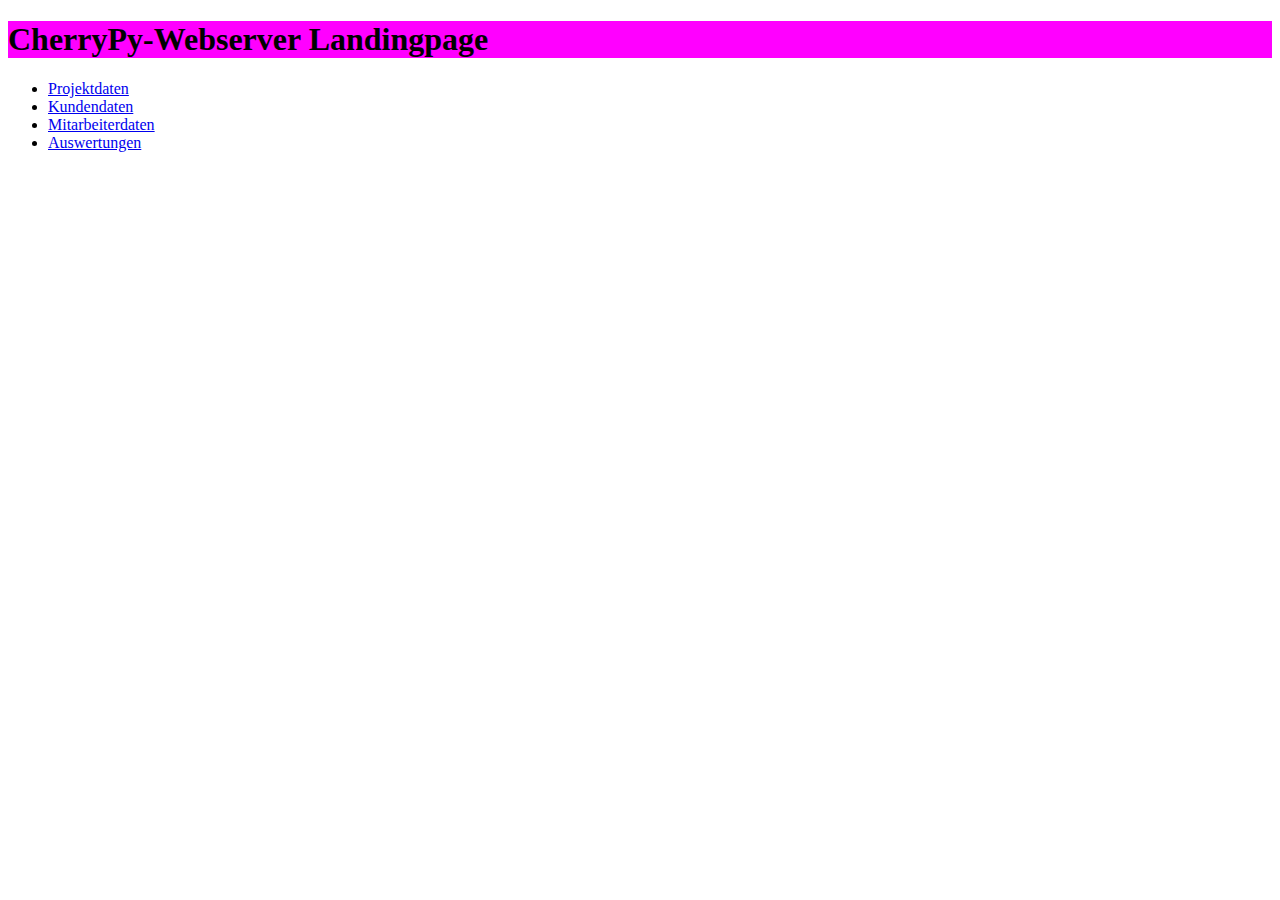
==== web/p11/pro/content/index.html @ b559085d "Inhalt p1/pro erstmal in p11/pro kopiert, ggf wird später zusammengefasst" ====
<!DOCTYPE html>
<html lang="de">
<head>
  <meta charset="utf-8" />
  <meta name="robots" content="noindex,nofollow" />
  <meta name="expires" content="0" />
  <meta name="viewport" content="width=device-width, initial-scale=1.0, user-scalable=yes" />
  <meta name="format-detection" content="telephone=no" />
  <meta name="author" content="Tobias Hahnen" />
  <title>Landing-Page</title>

  <!-- Das Favicon für alles den Tab, einfach von der HS geklaut :p -->
  <link rel="icon" href="https://www.hs-niederrhein.de/fileadmin/images/layout/icons/favicon.ico" />
</head>
<body>
  <h1 style="background-color: magenta;">CherryPy-Webserver Landingpage</h1>
  <ul>
    <li><a href="/projektdaten">Projektdaten</a></li>
    <li><a href="/kundendaten">Kundendaten</a></li>
    <li><a href="/mitarbeiterdaten">Mitarbeiterdaten</a></li>
    <li><a href="/auswertung">Auswertungen</a></li>
  </ul>
</body>
</html>
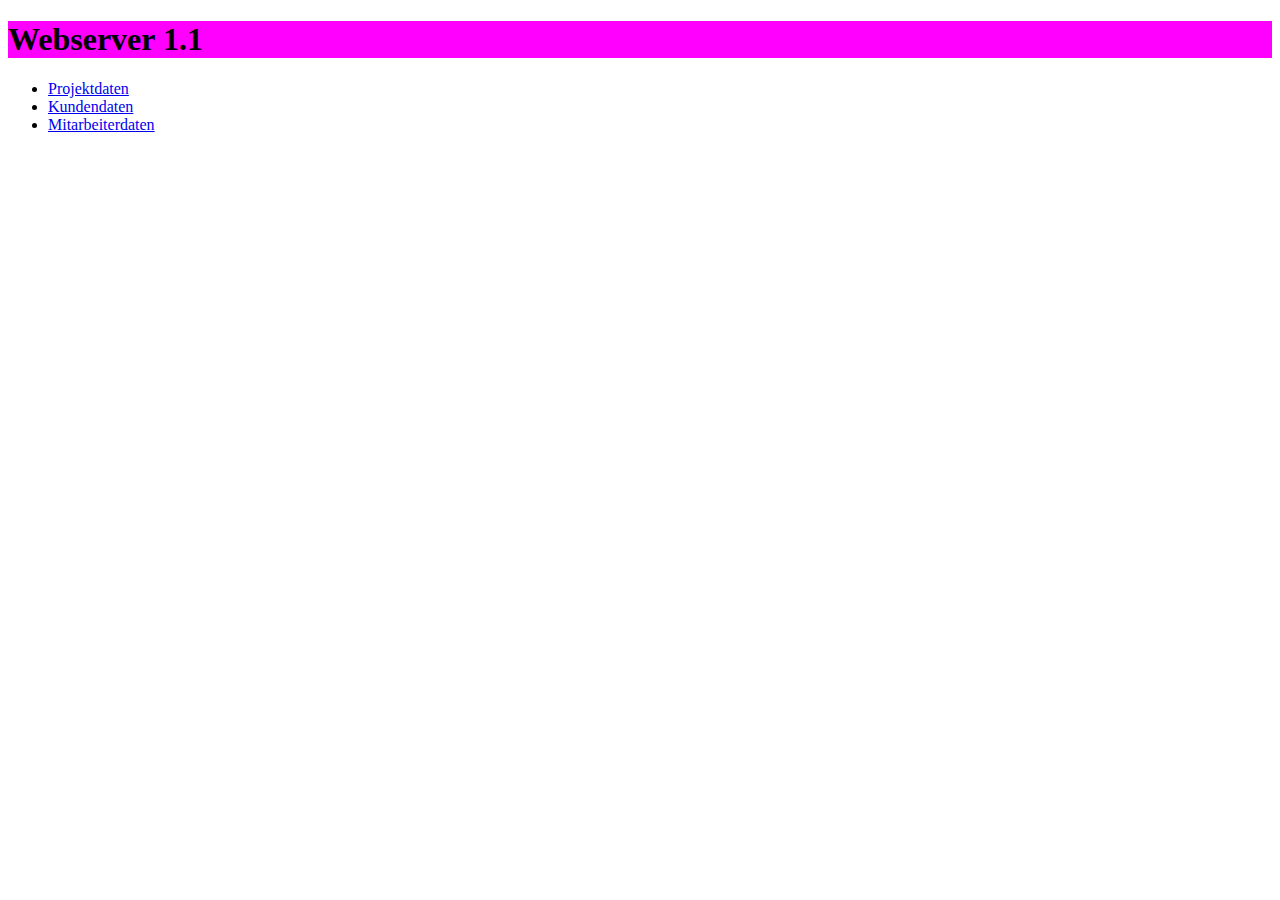
==== commit db88cc34: "Aufgabe 1.1 mit POSTs angefangen" ====
--- a/web/p11/pro/content/index.html
+++ b/web/p11/pro/content/index.html
@@ -8,17 +8,14 @@
   <meta name="format-detection" content="telephone=no" />
   <meta name="author" content="Tobias Hahnen" />
   <title>Landing-Page</title>
-
-  <!-- Das Favicon für alles den Tab, einfach von der HS geklaut :p -->
   <link rel="icon" href="https://www.hs-niederrhein.de/fileadmin/images/layout/icons/favicon.ico" />
 </head>
 <body>
-  <h1 style="background-color: magenta;">CherryPy-Webserver Landingpage</h1>
+  <h1 style="background-color: magenta;">Webserver 1.1</h1>
   <ul>
     <li><a href="/projektdaten">Projektdaten</a></li>
     <li><a href="/kundendaten">Kundendaten</a></li>
     <li><a href="/mitarbeiterdaten">Mitarbeiterdaten</a></li>
-    <li><a href="/auswertung">Auswertungen</a></li>
   </ul>
 </body>
 </html>
